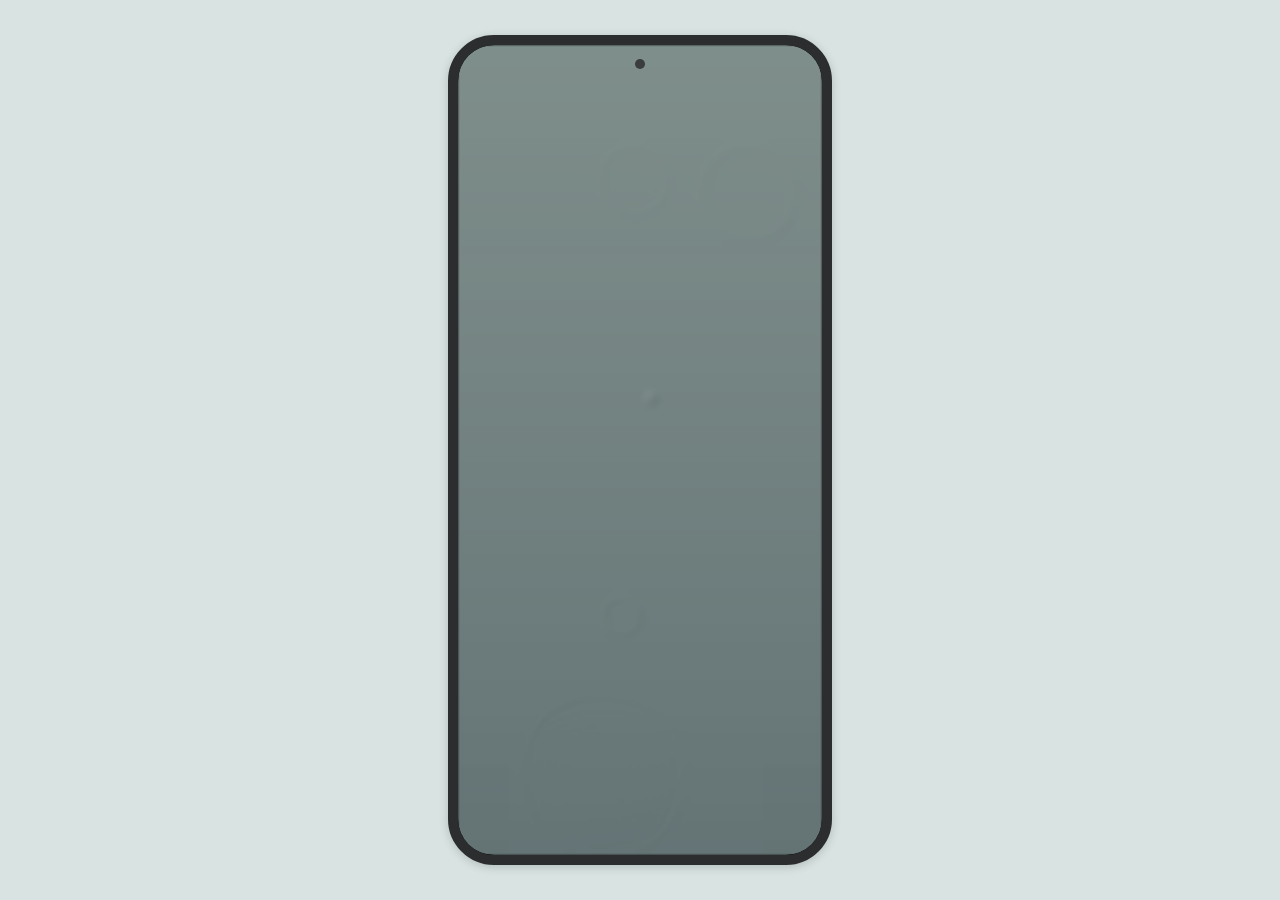
==== app/lecteur_mp3/index.html @ 961a86c4 "Lecteur MP3 : copie du lecteur de Zencoder avec une seule ligne datee, test d integrite ; journal Co" ====
<!DOCTYPE html>
<html lang="fr">
<head>
<meta charset="UTF-8">
<meta name="viewport" content="width=device-width, initial-scale=1, maximum-scale=1, user-scalable=no">
<title>Cap - essai lecteur MP3</title>
<style>
  html, body {
    margin: 0;
    padding: 0;
    width: 100%;
    height: 100%;
    overflow: hidden;
    background: #d9e4e2;
    touch-action: none;
    -webkit-user-select: none;
    user-select: none;
    font-family: sans-serif;
  }

  #cadre-exterieur {
    position: fixed;
    inset: 0;
    display: flex;
    align-items: center;
    justify-content: center;
    background: #d9e4e2;
  }

  #cadre-telephone {
    position: relative;
    width: 100%;
    height: 100%;
    overflow: hidden;
  }

  #ecran-telephone {
    position: absolute;
    inset: 0;
    overflow: hidden;
  }

  #camera-telephone {
    display: none;
  }

  @media (min-width: 560px) {
    #cadre-telephone {
      width: min(90vw, 90vh * 0.45);
      height: min(90vh, 90vw * (20 / 9));
      aspect-ratio: 9 / 20;
      border: 10px solid #2b2d2e;
      border-radius: 46px;
      box-shadow: 0 2px 10px rgba(0, 0, 0, 0.18);
      background: #111;
    }

    #ecran-telephone {
      inset: 0;
      border-radius: 36px;
    }

    #camera-telephone {
      display: block;
      position: absolute;
      top: 14px;
      left: 50%;
      transform: translateX(-50%);
      width: 10px;
      height: 10px;
      border-radius: 50%;
      background: #3a3c3d;
      z-index: 5;
    }
  }

  /* Couche d'eau : jamais d'interception des appuis (lecon du chantier eau_essai) */
  #toile-eau {
    position: absolute;
    inset: 0;
    width: 100%;
    height: 100%;
    display: block;
    filter: blur(1.2px);
    opacity: 0.6;
    pointer-events: none;
  }

  /* ============================================================ */
  /* BLOC ISOLE : LECTEUR MP3 (FICTIF)                              */
  /* A BRANCHER DANS CAP. Contenu independant de l'eau / du sable.  */
  /* ============================================================ */
  #lecteur {
    position: absolute;
    inset: 0;
    display: flex;
    flex-direction: column;
    align-items: center;
    justify-content: center;
    gap: 5%;
    padding: 6%;
    box-sizing: border-box;
    opacity: 0;
    filter: blur(10px);
    transform: scale(0.92);
    transition: opacity 2.6s ease, filter 2.6s ease, transform 2.6s ease;
    pointer-events: none;
  }

  #lecteur.visible {
    opacity: 1;
    filter: blur(0);
    transform: scale(1);
    pointer-events: auto;
  }

  #lecteur .etiquette-fictif {
    font-size: calc(var(--largeur-cadre, 320px) * 0.03);
    color: #7a7d7a;
    letter-spacing: 0.12em;
    text-transform: uppercase;
  }

  #titre-fichier {
    font-size: calc(var(--largeur-cadre, 320px) * 0.036);
    color: #3a3a38;
    text-align: center;
    max-width: 90%;
    overflow: hidden;
    text-overflow: ellipsis;
    white-space: nowrap;
  }

  #barre-progression {
    width: 80%;
    accent-color: #6b8e88;
  }

  #temps-ecoule {
    font-size: calc(var(--largeur-cadre, 320px) * 0.03);
    color: #5c5f5d;
  }

  #controles {
    display: flex;
    align-items: center;
    gap: calc(var(--largeur-cadre, 320px) * 0.06);
  }

  #controles button {
    font-size: calc(var(--largeur-cadre, 320px) * 0.07);
    width: calc(var(--largeur-cadre, 320px) * 0.18);
    height: calc(var(--largeur-cadre, 320px) * 0.18);
    border-radius: 50%;
    border: none;
    background: rgba(255, 255, 255, 0.6);
    color: #3a3a38;
    box-shadow: 0 2px 8px rgba(0, 0, 0, 0.12);
    cursor: pointer;
  }

  #bouton-lecture {
    background: rgba(255, 255, 255, 0.85);
    font-size: calc(var(--largeur-cadre, 320px) * 0.09) !important;
    width: calc(var(--largeur-cadre, 320px) * 0.24) !important;
    height: calc(var(--largeur-cadre, 320px) * 0.24) !important;
  }

  #controles button:disabled {
    opacity: 0.4;
    cursor: default;
  }

  #volume-conteneur {
    display: flex;
    align-items: center;
    gap: 0.6em;
    width: 80%;
    justify-content: center;
    font-size: calc(var(--largeur-cadre, 320px) * 0.03);
    color: #5c5f5d;
  }

  #curseur-volume {
    accent-color: #6b8e88;
    flex: 1;
    max-width: 60%;
  }

  #bouton-choisir {
    font-size: calc(var(--largeur-cadre, 320px) * 0.034);
    padding: 0.8em 1.4em;
    border-radius: 999px;
    border: none;
    background: rgba(255, 255, 255, 0.7);
    color: #3a3a38;
    box-shadow: 0 2px 8px rgba(0, 0, 0, 0.12);
    cursor: pointer;
  }
  /* ============================================================ */
  /* FIN DU BLOC LECTEUR MP3                                        */
  /* ============================================================ */

  #message-onde {
    position: absolute;
    transform: translate(-50%, -50%);
    width: 10px;
    height: 10px;
    border-radius: 50%;
    pointer-events: none;
  }
</style>
</head>
<body>

  <div id="cadre-exterieur">
    <div id="cadre-telephone">
      <div id="camera-telephone"></div>
      <div id="ecran-telephone">
        <canvas id="toile-eau"></canvas>

        <!-- ============================================================ -->
        <!-- BLOC ISOLE : LECTEUR MP3 (FICTIF) - A BRANCHER DANS CAP        -->
        <!-- ============================================================ -->
        <div id="lecteur">
          <div class="etiquette-fictif">FICTIF — essai lecteur</div>
          <div id="titre-fichier">aucun fichier charge</div>

          <input type="range" id="barre-progression" min="0" max="1000" value="0">
          <div id="temps-ecoule">0:00 / 0:00</div>

          <div id="controles">
            <button id="bouton-debut">⏮</button>
            <button id="bouton-lecture">▶</button>
            <button id="bouton-fin">⏭</button>
          </div>

          <div id="volume-conteneur">
            <span>Volume</span>
            <input type="range" id="curseur-volume" min="0" max="100" value="80">
          </div>

          <button id="bouton-choisir">Choisir un MP3</button>
          <input type="file" id="entree-fichier" accept="audio/*" style="display:none">
        </div>
        <!-- ============================================================ -->
        <!-- FIN DU BLOC LECTEUR MP3                                        -->
        <!-- ============================================================ -->
      </div>
    </div>
  </div>

<script>
(function () {
  "use strict";

  var ecranTelephone = document.getElementById("ecran-telephone");
  var toile = document.getElementById("toile-eau");
  var ctx = toile.getContext("2d");

  var lecteur = document.getElementById("lecteur");
  var titreFichier = document.getElementById("titre-fichier");
  var boutonLecture = document.getElementById("bouton-lecture");
  var boutonChoisir = document.getElementById("bouton-choisir");
  var entreeFichier = document.getElementById("entree-fichier");
  var boutonDebut = document.getElementById("bouton-debut");
  var boutonFin = document.getElementById("bouton-fin");
  var curseurVolume = document.getElementById("curseur-volume");
  var barreProgression = document.getElementById("barre-progression");
  var tempsEcoule = document.getElementById("temps-ecoule");

  // ============================================================
  // EAU DE SYNTHESE (copiee/adaptee depuis Cap_eau_essai, original
  // non modifie). Simulation simple sur deux memoires (height-field).
  // ============================================================

  var largeurFenetre = 0, hauteurFenetre = 0;
  var colonnes = 0, lignes = 0;
  var buf1, buf2;

  var toileBasseRes = document.createElement("canvas");
  var ctxBasseRes = toileBasseRes.getContext("2d");
  var imageData = null;

  var AMORTISSEMENT = 0.985;
  var CELLULES_CIBLE = 46000;

  function dimensionner() {
    largeurFenetre = ecranTelephone.clientWidth;
    hauteurFenetre = ecranTelephone.clientHeight;
    ecranTelephone.style.setProperty("--largeur-cadre", largeurFenetre + "px");
    toile.width = largeurFenetre;
    toile.height = hauteurFenetre;

    var echelle = Math.sqrt((largeurFenetre * hauteurFenetre) / CELLULES_CIBLE);
    colonnes = Math.max(20, Math.round(largeurFenetre / echelle));
    lignes = Math.max(20, Math.round(hauteurFenetre / echelle));

    buf1 = new Float32Array(colonnes * lignes);
    buf2 = new Float32Array(colonnes * lignes);

    toileBasseRes.width = colonnes;
    toileBasseRes.height = lignes;
    imageData = ctxBasseRes.createImageData(colonnes, lignes);

    var pixels = imageData.data;
    for (var i = 0; i < colonnes * lignes; i++) {
      pixels[i * 4 + 3] = 255;
    }
  }

  function ajouterPerturbation(bx, by, force, rayon) {
    bx = Math.round(bx);
    by = Math.round(by);
    for (var dy = -rayon; dy <= rayon; dy++) {
      for (var dx = -rayon; dx <= rayon; dx++) {
        var x = bx + dx;
        var y = by + dy;
        if (x < 1 || x >= colonnes - 1 || y < 1 || y >= lignes - 1) continue;
        var distance = Math.sqrt(dx * dx + dy * dy);
        if (distance > rayon) continue;
        var attenuation = 1 - distance / (rayon + 1);
        var idx = y * colonnes + x;
        buf1[idx] += force * attenuation;
      }
    }
  }

  var tempsProchaineOndeAmbiante = 0;

  function ondesAmbiantes(tempsActuel) {
    if (tempsActuel < tempsProchaineOndeAmbiante) return;
    tempsProchaineOndeAmbiante = tempsActuel + 1800 + Math.random() * 1600;
    var bx = 2 + Math.random() * (colonnes - 4);
    var by = 2 + Math.random() * (lignes - 4);
    var force = 1.0 + Math.random() * 1.0;
    var rayon = 1 + Math.round(Math.random() * 2);
    ajouterPerturbation(bx, by, force, rayon);
  }

  function etapeSimulation() {
    for (var y = 1; y < lignes - 1; y++) {
      var ligneBase = y * colonnes;
      for (var x = 1; x < colonnes - 1; x++) {
        var idx = ligneBase + x;
        var valeur = (
          buf1[idx - 1] +
          buf1[idx + 1] +
          buf1[idx - colonnes] +
          buf1[idx + colonnes]
        ) / 2 - buf2[idx];
        buf2[idx] = valeur * AMORTISSEMENT;
      }
    }
    var tampon = buf1;
    buf1 = buf2;
    buf2 = tampon;
  }

  var COULEUR_PEU_PROFOND = [201, 227, 221];
  var COULEUR_PROFOND = [156, 182, 184];

  function dessiner(tempsActuel) {
    var pixels = imageData.data;
    var reflet = Math.sin(tempsActuel * 0.00018) * 0.5 + 0.5;

    for (var y = 0; y < lignes; y++) {
      var t = y / lignes;
      var baseR = COULEUR_PEU_PROFOND[0] + (COULEUR_PROFOND[0] - COULEUR_PEU_PROFOND[0]) * t;
      var baseG = COULEUR_PEU_PROFOND[1] + (COULEUR_PROFOND[1] - COULEUR_PEU_PROFOND[1]) * t;
      var baseB = COULEUR_PEU_PROFOND[2] + (COULEUR_PROFOND[2] - COULEUR_PEU_PROFOND[2]) * t;

      var ligneBase = y * colonnes;
      for (var x = 0; x < colonnes; x++) {
        var idx = ligneBase + x;
        var gx = 0, gy = 0;
        if (x > 0 && x < colonnes - 1) gx = buf1[idx + 1] - buf1[idx - 1];
        if (y > 0 && y < lignes - 1) gy = buf1[idx + colonnes] - buf1[idx - colonnes];

        var caustique = (gx + gy) * 9;
        if (caustique > 22) caustique = 22;
        if (caustique < -22) caustique = -22;

        var refletDouceur = (reflet - 0.5) * 5;

        var r = baseR + caustique + refletDouceur;
        var g = baseG + caustique + refletDouceur;
        var b = baseB + caustique * 0.9 + refletDouceur;

        var p = idx * 4;
        pixels[p] = r < 0 ? 0 : (r > 255 ? 255 : r);
        pixels[p + 1] = g < 0 ? 0 : (g > 255 ? 255 : g);
        pixels[p + 2] = b < 0 ? 0 : (b > 255 ? 255 : b);
      }
    }

    ctxBasseRes.putImageData(imageData, 0, 0);
    ctx.imageSmoothingEnabled = true;
    ctx.drawImage(toileBasseRes, 0, 0, colonnes, lignes, 0, 0, largeurFenetre, hauteurFenetre);
  }

  // ============================================================
  // EMERGENCE DU LECTEUR DEPUIS LE SABLE (reprend l'esprit de la
  // fausse page d'accueil de Cap_eau_essai : sable trouble ->
  // apparition floutee qui se precise -> petit clapot final).
  // Declenchee automatiquement peu apres le chargement, pour ce
  // test autonome (pas de geste prealable necessaire ici).
  // ============================================================

  var DUREE_CACHEE_LECTEUR = 1200;
  var DUREE_EMERGENCE_LECTEUR = 2600;
  var DUREE_SORTIE_LECTEUR = 900;

  var etatLecteurVisuel = "absent";
  var debutPhaseLecteur = 0;
  var tempsProchainTroubleLecteur = 0;

  function declencherEmergenceLecteur(tempsActuel) {
    if (etatLecteurVisuel !== "absent") return;
    etatLecteurVisuel = "cachee";
    debutPhaseLecteur = tempsActuel;
    tempsProchainTroubleLecteur = tempsActuel;
  }

  function avancerEmergenceLecteur(tempsActuel) {
    if (etatLecteurVisuel === "absent" || etatLecteurVisuel === "posee") return;
    var ecoule = tempsActuel - debutPhaseLecteur;

    if (etatLecteurVisuel === "cachee") {
      if (tempsActuel >= tempsProchainTroubleLecteur) {
        tempsProchainTroubleLecteur = tempsActuel + 150 + Math.random() * 120;
        var bx = 2 + Math.random() * (colonnes - 4);
        var by = 2 + Math.random() * (lignes - 4);
        ajouterPerturbation(bx, by, 0.7 + Math.random() * 0.6, 2 + Math.round(Math.random()));
      }
      if (ecoule >= DUREE_CACHEE_LECTEUR) {
        etatLecteurVisuel = "emergence";
        debutPhaseLecteur = tempsActuel;
        tempsProchainTroubleLecteur = tempsActuel;
        lecteur.classList.add("visible");
      }
    } else if (etatLecteurVisuel === "emergence") {
      if (tempsActuel >= tempsProchainTroubleLecteur) {
        tempsProchainTroubleLecteur = tempsActuel + 220;
        var t = Math.min(ecoule / DUREE_EMERGENCE_LECTEUR, 1);
        var bx2 = colonnes * (0.2 + Math.random() * 0.6);
        var by2 = lignes * (0.2 + Math.random() * 0.6);
        ajouterPerturbation(bx2, by2, 0.5 + t * 1.2, 2);
      }
      if (ecoule >= DUREE_EMERGENCE_LECTEUR) {
        etatLecteurVisuel = "sortie";
        debutPhaseLecteur = tempsActuel;
        for (var i = 0; i < 3; i++) {
          var bx3 = colonnes * (0.25 + Math.random() * 0.5);
          var by3 = lignes * (0.25 + Math.random() * 0.5);
          ajouterPerturbation(bx3, by3, 5 + Math.random() * 2, 3);
        }
      }
    } else if (etatLecteurVisuel === "sortie") {
      if (ecoule >= DUREE_SORTIE_LECTEUR) {
        etatLecteurVisuel = "posee";
      }
    }
  }

  // ============================================================
  // BLOC ISOLE : LECTEUR MP3 - A BRANCHER DANS CAP
  // Deux fonctions simples, independantes de l'effet d'eau/sable
  // ci-dessus. "adresse" est une URL utilisable par <audio> (ici,
  // une adresse locale temporaire creee par le navigateur a partir
  // du fichier choisi par Max ; plus tard, ce sera l'adresse reelle
  // fournie par Cap).
  // ============================================================

  var audio = new Audio();
  var adresseActuelle = null;

  function jouerFichier(adresse, titre) {
    adresseActuelle = adresse;
    audio.src = adresse;
    audio.play();
    titreFichier.textContent = titre;
    boutonLecture.textContent = "⏸";
  }

  function arreter() {
    audio.pause();
    boutonLecture.textContent = "▶";
  }
  // ============================================================
  // FIN DU BLOC LECTEUR MP3
  // ============================================================

  function basculerLecture() {
    if (!adresseActuelle) return;
    if (audio.paused) {
      audio.play();
      boutonLecture.textContent = "⏸";
    } else {
      arreter();
    }
  }

  audio.addEventListener("ended", function () {
    boutonLecture.textContent = "▶";
  });

  // ============================================================
  // Retour au debut / saut a la fin / volume / barre de progression.
  // Meme logique simple que Lecture/Pause : ecouteurs "click" ou
  // "input" directement sur les elements, aucun changement a la
  // methode d'appuis validee par Max.
  // ============================================================

  function formaterTemps(secondes) {
    if (!isFinite(secondes) || secondes < 0) secondes = 0;
    var m = Math.floor(secondes / 60);
    var s = Math.floor(secondes % 60);
    return m + ":" + (s < 10 ? "0" : "") + s;
  }

  function metAJourAffichageTemps() {
    tempsEcoule.textContent = formaterTemps(audio.currentTime) + " / " + formaterTemps(audio.duration);
  }

  var deplacementBarreEnCours = false;

  boutonDebut.addEventListener("click", function () {
    if (!adresseActuelle) return;
    audio.currentTime = 0;
    metAJourAffichageTemps();
  });

  boutonFin.addEventListener("click", function () {
    if (!adresseActuelle || !isFinite(audio.duration)) return;
    audio.currentTime = audio.duration;
    metAJourAffichageTemps();
  });

  curseurVolume.addEventListener("input", function () {
    audio.volume = Number(curseurVolume.value) / 100;
  });
  audio.volume = Number(curseurVolume.value) / 100;

  audio.addEventListener("timeupdate", function () {
    if (deplacementBarreEnCours) return;
    if (isFinite(audio.duration) && audio.duration > 0) {
      barreProgression.value = Math.round((audio.currentTime / audio.duration) * 1000);
    }
    metAJourAffichageTemps();
  });

  audio.addEventListener("loadedmetadata", function () {
    metAJourAffichageTemps();
  });

  barreProgression.addEventListener("input", function () {
    deplacementBarreEnCours = true;
    if (isFinite(audio.duration) && audio.duration > 0) {
      var cible = (Number(barreProgression.value) / 1000) * audio.duration;
      tempsEcoule.textContent = formaterTemps(cible) + " / " + formaterTemps(audio.duration);
    }
  });

  barreProgression.addEventListener("change", function () {
    if (isFinite(audio.duration) && audio.duration > 0) {
      audio.currentTime = (Number(barreProgression.value) / 1000) * audio.duration;
    }
    deplacementBarreEnCours = false;
  });

  // ============================================================
  // APPUIS : architecture volontairement simple (lecon tiree du
  // bug non resolu de Cap_eau_essai). La couche d'eau a
  // pointer-events: none EN PERMANENCE (jamais retiree). Les ondes
  // sont declenchees par un ecouteur pose sur le conteneur de
  // l'ecran, PAS sur le canvas. Aucun setPointerCapture nulle part :
  // les boutons recoivent leurs clics normalement, sans interference.
  // ============================================================

  function versCoordonneesBuffer(clientX, clientY) {
    var rect = ecranTelephone.getBoundingClientRect();
    var x = clientX - rect.left;
    var y = clientY - rect.top;
    return {
      bx: (x / largeurFenetre) * colonnes,
      by: (y / hauteurFenetre) * lignes
    };
  }

  function onduleEau(clientX, clientY, force) {
    var c = versCoordonneesBuffer(clientX, clientY);
    ajouterPerturbation(c.bx, c.by, force || 6, 3);
  }

  ecranTelephone.addEventListener("pointerdown", function (e) {
    onduleEau(e.clientX, e.clientY, 6);
  });

  ecranTelephone.addEventListener("pointermove", function (e) {
    if (e.pressure === 0 && e.buttons === 0) return;
    onduleEau(e.clientX, e.clientY, 4);
  });

  // Les boutons utilisent l'evenement "click" standard, qui marche
  // aussi bien a la souris qu'au doigt (le navigateur transforme un
  // appui tactile sur un bouton en "click"). Aucune capture de
  // pointeur n'est utilisee : rien ne peut bloquer les clics suivants.

  boutonLecture.addEventListener("click", function () {
    basculerLecture();
  });

  boutonChoisir.addEventListener("click", function () {
    entreeFichier.click();
  });

  entreeFichier.addEventListener("change", function (e) {
    var fichier = e.target.files && e.target.files[0];
    if (!fichier) return;
    // Le fichier choisi par Max reste sur son ordinateur : on cree
    // seulement une adresse locale temporaire (object URL), jamais
    // copiee ni envoyee ailleurs.
    var url = URL.createObjectURL(fichier);
    jouerFichier(url, fichier.name);
  });

  var boucleActive = true;

  function boucle(tempsActuel) {
    if (!boucleActive) return;
    ondesAmbiantes(tempsActuel);
    etapeSimulation();
    dessiner(tempsActuel);
    avancerEmergenceLecteur(tempsActuel);
    requestAnimationFrame(boucle);
  }

  window.addEventListener("resize", function () {
    dimensionner();
  });

  dimensionner();
  requestAnimationFrame(boucle);
  setTimeout(function () {
    declencherEmergenceLecteur(performance.now());
  }, 600);
  // 07/11/2026 (Claude Code, accord de Max) : SEULE ligne ajoutée au lecteur de Zencoder, pour que Cap puisse lancer un morceau, l'arrêter et savoir quand il finit. Rien d'autre n'a changé.
  window.lecteurMp3Zencoder = { jouerFichier: jouerFichier, arreter: arreter, audio: audio };
})();
</script>
</body>
</html>
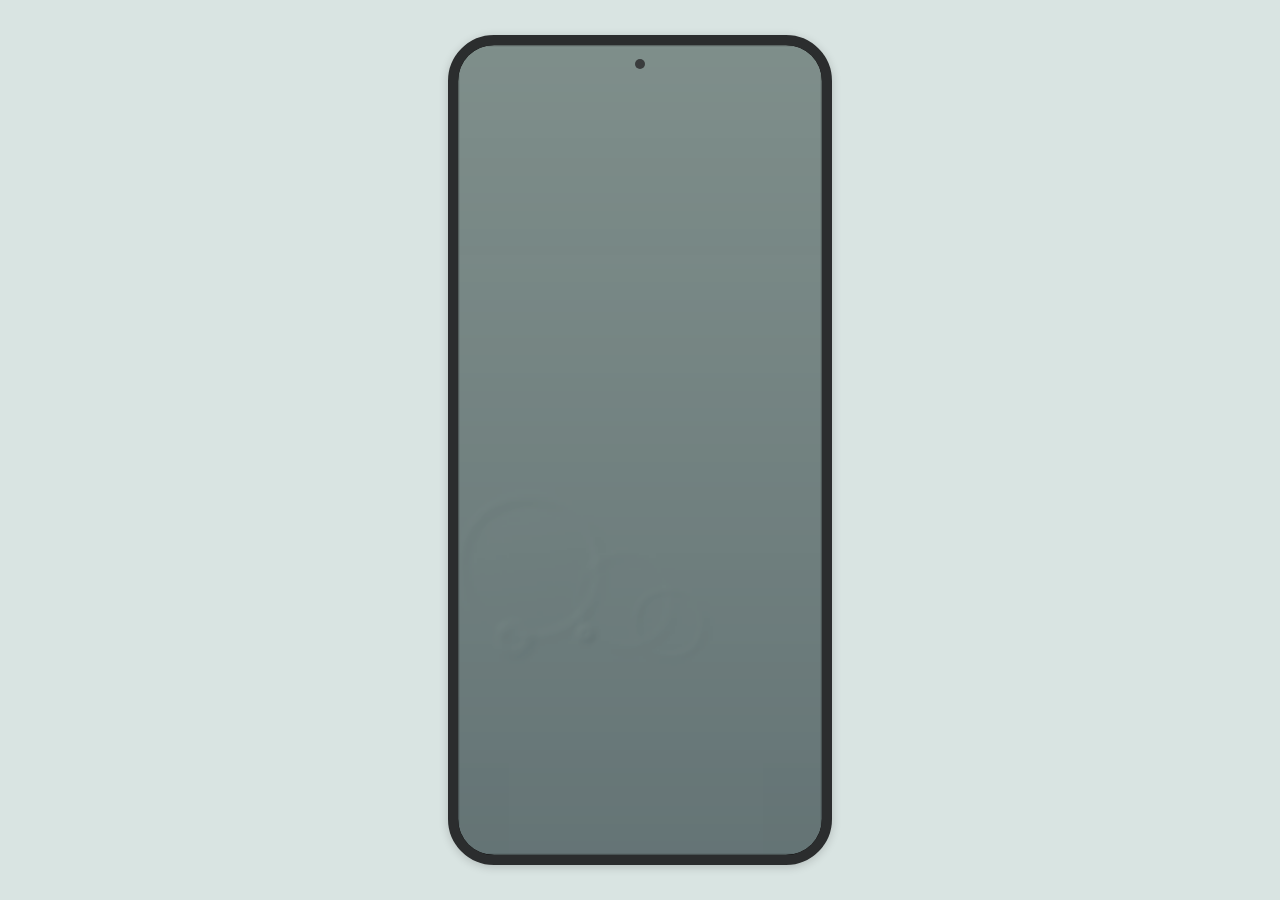
==== commit eec8337b: "Cap : mise a jour groupee du 09/11 au 13/11/2026 (cap-v132 -> cap-v227) Un seul enregistrement, prep" ====
--- a/app/lecteur_mp3/index.html
+++ b/app/lecteur_mp3/index.html
@@ -474,8 +474,26 @@
 
   var audio = new Audio();
   var adresseActuelle = null;
-
-  function jouerFichier(adresse, titre) {
+  // 10/11/2026 (Claude Code, accord de Max, séance 4 du lecteur) : un second élément pour les VIDÉOS (MP4, WEBM), posé
+  // au-dessus du titre et caché pour la musique. La musique garde l'élément audio d'origine (même lecture qu'avant, écran
+  // éteint compris). « audio » désigne désormais l'élément qui joue : les boutons, la barre et le volume agissent sur lui.
+  var son = audio;
+  var image = document.createElement("video");
+  image.id = "image-video";
+  image.setAttribute("playsinline", "");
+  image.hidden = true;
+  document.getElementById("lecteur").insertBefore(image, titreFichier);
+  function surLesDeux(evenement, action) {
+    [son, image].forEach(function (element) {
+      element.addEventListener(evenement, function () { if (element === audio) action(); });
+    });
+  }
+
+  // 10/11/2026 : troisième paramètre « video » (vrai pour une vidéo). Avant : function jouerFichier(adresse, titre) {
+  function jouerFichier(adresse, titre, video) {
+    var voulu = video ? image : son;
+    if (voulu !== audio) { audio.pause(); audio.removeAttribute("src"); audio.load(); audio = voulu; }
+    image.hidden = !video;
     adresseActuelle = adresse;
     audio.src = adresse;
     audio.play();
@@ -501,7 +519,8 @@
     }
   }
 
-  audio.addEventListener("ended", function () {
+  // 10/11/2026 : écouté sur les deux éléments (seul celui qui joue compte). Avant : audio.addEventListener("ended", …
+  surLesDeux("ended", function () {
     boutonLecture.textContent = "▶";
   });
 
@@ -537,12 +556,13 @@
     metAJourAffichageTemps();
   });
 
+  // 10/11/2026 : le volume vaut pour les deux éléments. Avant : audio.volume = … (deux fois).
   curseurVolume.addEventListener("input", function () {
-    audio.volume = Number(curseurVolume.value) / 100;
-  });
-  audio.volume = Number(curseurVolume.value) / 100;
-
-  audio.addEventListener("timeupdate", function () {
+    son.volume = image.volume = Number(curseurVolume.value) / 100;
+  });
+  son.volume = image.volume = Number(curseurVolume.value) / 100;
+
+  surLesDeux("timeupdate", function () { // 10/11/2026 ; avant : audio.addEventListener("timeupdate", …
     if (deplacementBarreEnCours) return;
     if (isFinite(audio.duration) && audio.duration > 0) {
       barreProgression.value = Math.round((audio.currentTime / audio.duration) * 1000);
@@ -550,7 +570,7 @@
     metAJourAffichageTemps();
   });
 
-  audio.addEventListener("loadedmetadata", function () {
+  surLesDeux("loadedmetadata", function () { // 10/11/2026 ; avant : audio.addEventListener("loadedmetadata", …
     metAJourAffichageTemps();
   });
 
@@ -646,7 +666,9 @@
     declencherEmergenceLecteur(performance.now());
   }, 600);
   // 07/11/2026 (Claude Code, accord de Max) : SEULE ligne ajoutée au lecteur de Zencoder, pour que Cap puisse lancer un morceau, l'arrêter et savoir quand il finit. Rien d'autre n'a changé.
-  window.lecteurMp3Zencoder = { jouerFichier: jouerFichier, arreter: arreter, audio: audio };
+  // 10/11/2026 (séance 4 du lecteur) : « audio » rend toujours l'élément qui joue (audio ou vidéo). Avant :
+  // window.lecteurMp3Zencoder = { jouerFichier: jouerFichier, arreter: arreter, audio: audio };
+  window.lecteurMp3Zencoder = { jouerFichier: jouerFichier, arreter: arreter, get audio() { return audio; } };
 })();
 </script>
 </body>
